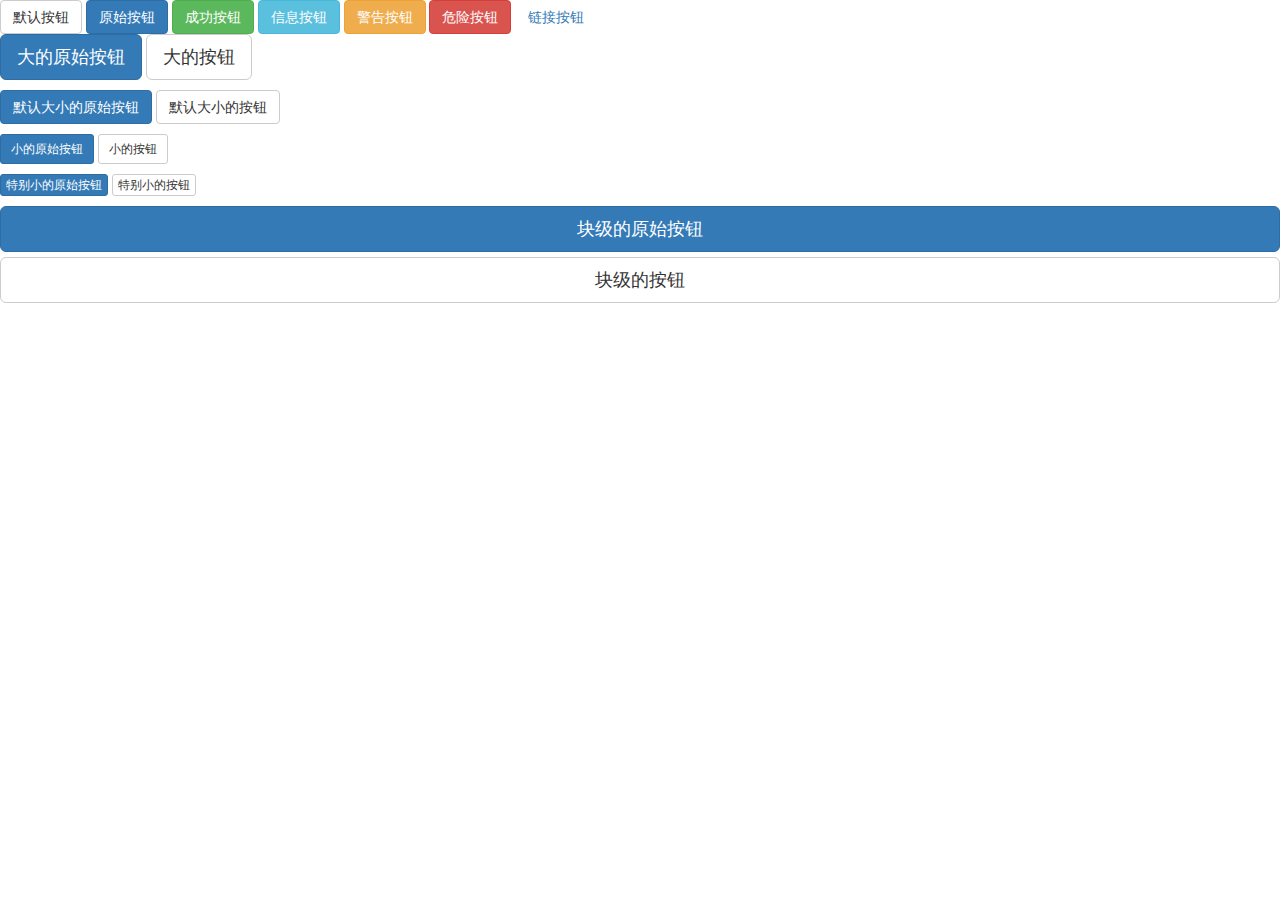
==== Bootstrap/按钮.html @ ae0fe5a7 "test" ====
<!DOCTYPE html>
<html>

<head>
    <meta charset="utf-8">
    <meta http-equiv="X-UA-Compatible" content="IE=edge">
    <title>Page Title</title>
    <meta name="viewport" content="width=device-width, initial-scale=1">
    <link rel="stylesheet" type="text/css" media="screen" href="main.css">
    <script src="main.js"></script>
    <!-- Bootstrap -->
    <link rel="stylesheet" type="text/css" media="screen" href="./bootstrap/css/bootstrap.min.css">
    <script src="./bootstrap/js/bootstrap.min.js"></script>
</head>

<body>
    <!-- 标准的按钮 -->
    <button type="button" class="btn btn-default">默认按钮</button>
    <!-- 提供额外的视觉效果，标识一组按钮中的原始动作 -->
    <button type="button" class="btn btn-primary">原始按钮</button>
    <!-- 表示一个成功的或积极的动作 -->
    <button type="button" class="btn btn-success">成功按钮</button>
    <!-- 信息警告消息的上下文按钮 -->
    <button type="button" class="btn btn-info">信息按钮</button>
    <!-- 表示应谨慎采取的动作 -->
    <button type="button" class="btn btn-warning">警告按钮</button>
    <!-- 表示一个危险的或潜在的负面动作 -->
    <button type="button" class="btn btn-danger">危险按钮</button>
    <!-- 并不强调是一个按钮，看起来像一个链接，但同时保持按钮的行为 -->
    <button type="button" class="btn btn-link">链接按钮</button>
    <p>
        <button type="button" class="btn btn-primary btn-lg">大的原始按钮</button>
        <button type="button" class="btn btn-default btn-lg">大的按钮</button>
    </p>
    <p>
        <button type="button" class="btn btn-primary">默认大小的原始按钮</button>
        <button type="button" class="btn btn-default">默认大小的按钮</button>
    </p>
    <p>
        <button type="button" class="btn btn-primary btn-sm">小的原始按钮</button>
        <button type="button" class="btn btn-default btn-sm">小的按钮</button>
    </p>
    <p>
        <button type="button" class="btn btn-primary btn-xs">特别小的原始按钮</button>
        <button type="button" class="btn btn-default btn-xs">特别小的按钮</button>
    </p>
    <p>
        <button type="button" class="btn btn-primary btn-lg btn-block">块级的原始按钮</button>
        <button type="button" class="btn btn-default btn-lg btn-block">块级的按钮</button>
    </p>
</body>

</html>
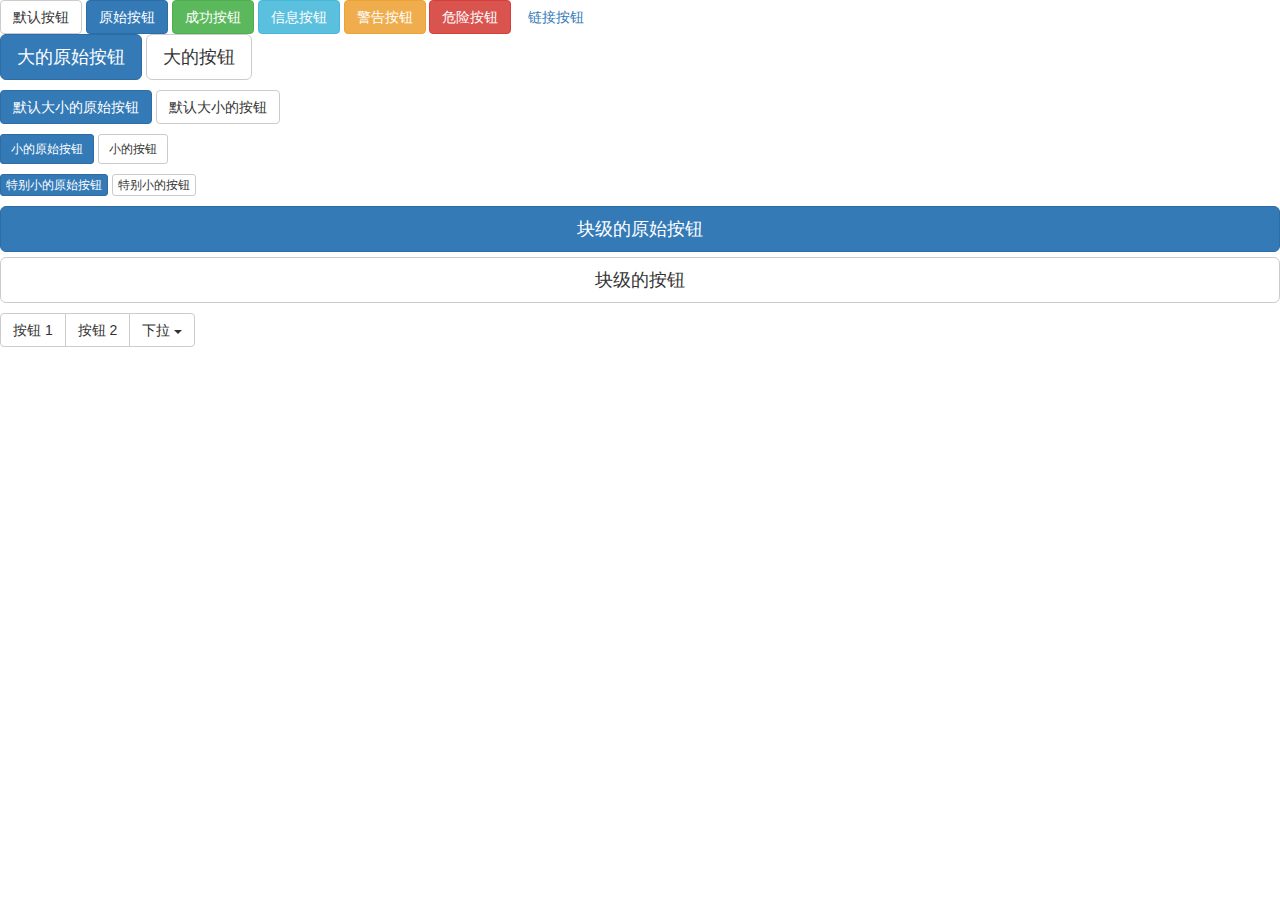
==== commit 94de5cec: "bootstrap代码效果查看" ====
--- a/Bootstrap/按钮.html
+++ b/Bootstrap/按钮.html
@@ -11,6 +11,8 @@
     <!-- Bootstrap -->
     <link rel="stylesheet" type="text/css" media="screen" href="./bootstrap/css/bootstrap.min.css">
     <script src="./bootstrap/js/bootstrap.min.js"></script>
+    <!-- JQuery -->
+    <script src="https://cdn.staticfile.org/jquery/2.1.1/jquery.min.js"></script>
 </head>
 
 <body>
@@ -48,6 +50,20 @@
         <button type="button" class="btn btn-primary btn-lg btn-block">块级的原始按钮</button>
         <button type="button" class="btn btn-default btn-lg btn-block">块级的按钮</button>
     </p>
+    <div class="btn-group">
+        <button type="button" class="btn btn-default">按钮 1</button>
+        <button type="button" class="btn btn-default">按钮 2</button>
+        <div class="btn-group">
+            <button type="button" class="btn btn-default dropdown-toggle" data-toggle="dropdown">
+                下拉
+                <span class="caret"></span>
+            </button>
+            <ul class="dropdown-menu">
+                <li><a href="#">下拉链接 1</a></li>
+                <li><a href="#">下拉链接 2</a></li>
+            </ul>
+        </div>
+    </div>
 </body>
 
 </html>